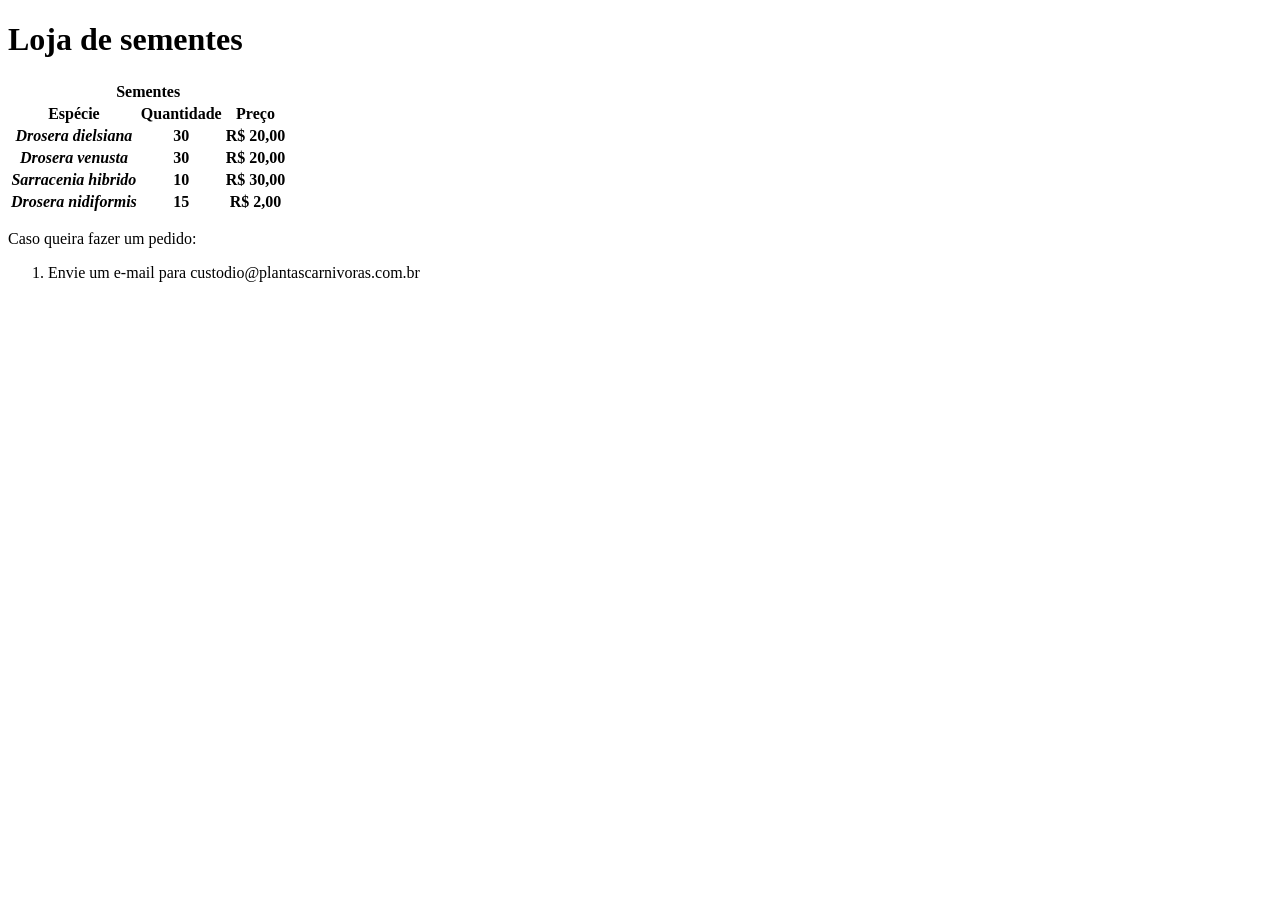
==== loja.html @ 6d24b0ac "feat: esqueleto loja.html" ====
<!DOCTYPE html>
    <head>
        <title>Loja</title>
        <meta charset="utf-8">
        <!-- início do CSS -->
        <style>
            body {
                background-image: url(imagens/desenho-loucao.jpg);
            }

        </style>    
        <!-- fim do CSS -->
    </head>
    <body>
        <h1>Loja de sementes</h1>
        <table>
            <tr>
                <th colspan="3">Sementes</th>
            </tr>
            <tr>
                <th>Espécie</th>
                <th>Quantidade</th>
                <th>Preço</th>
            </tr>
            <tr>
                <th><em>Drosera dielsiana</em></th>
                <th>30</th>
                <th>R$ 20,00</th>
            </tr>
            <tr>
                <th><em>Drosera venusta</em></th>
                <th>30</th>
                <th>R$ 20,00</th>
            </tr>
            <tr>
                <th><em>Sarracenia hibrido</em></th>
                <th>10</th>
                <th>R$ 30,00</th>
            </tr>
            <tr>
                <th><em>Drosera nidiformis</em></th>
                <th>15</th>
                <th>R$ 2,00</th>
            </tr>
        </table>
        <p>
            Caso queira fazer um pedido:
        </p>
        <ol>
            <li>Envie um e-mail para custodio@plantascarnivoras.com.br</li>
        </ol>
    </body>
</html>
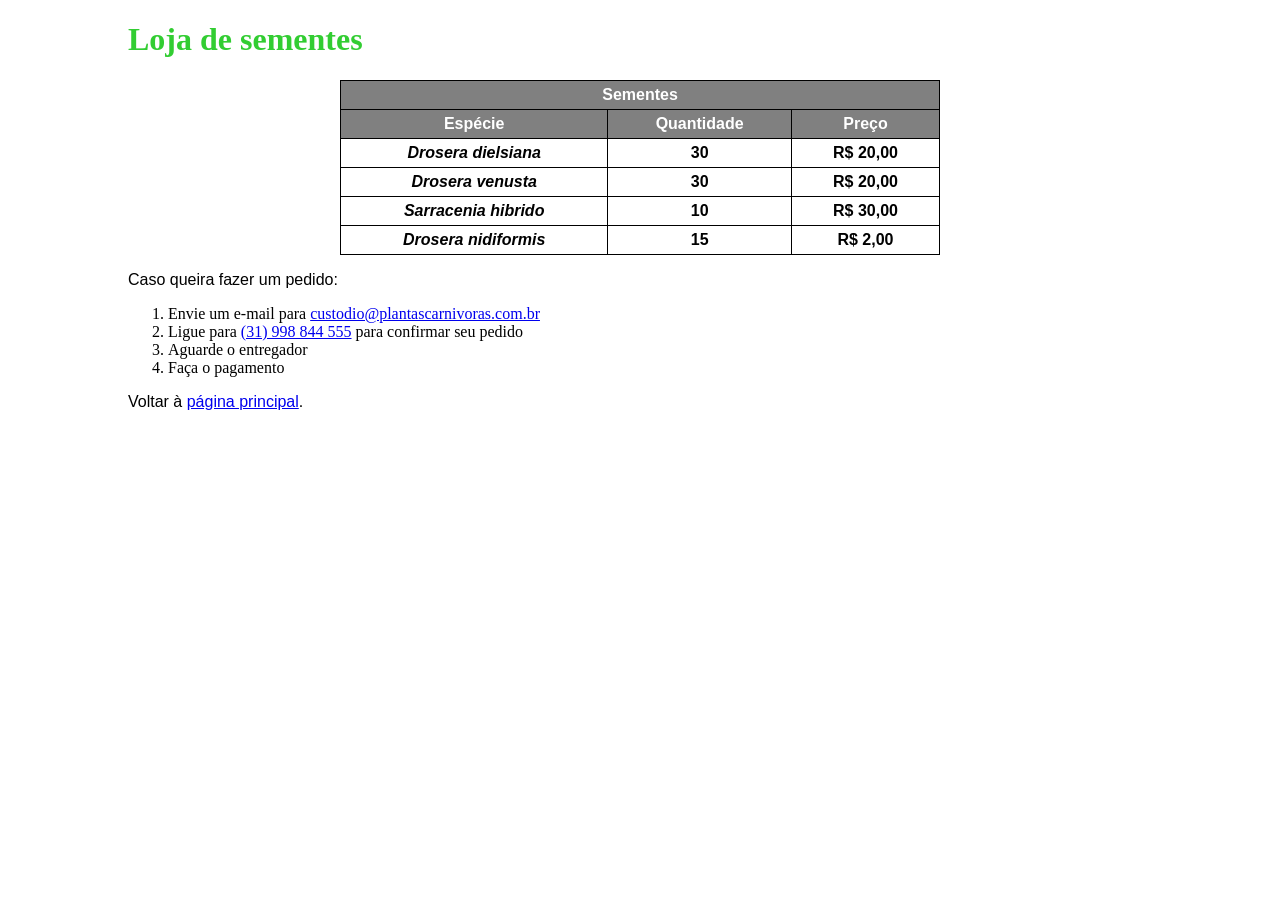
==== commit f3998018: "feat: loja.html" ====
--- a/loja.html
+++ b/loja.html
@@ -5,7 +5,35 @@
         <!-- início do CSS -->
         <style>
             body {
+                margin-left: 10%;
+                margin-right: 10%;
                 background-image: url(imagens/desenho-loucao.jpg);
+            }
+            h1 {
+                font-family: 'Times New Roman', Times, serif;
+                size: 28px;
+                color: limegreen;
+            }
+            p {
+                font-family: Arial, Helvetica, sans-serif;
+                text-align: justify;
+                size: 14px;
+            }
+            table {
+                width: 600px;
+                text-align: center;
+                border-collapse: collapse;
+                margin-left: auto;
+                margin-right: auto;
+            }
+            thead {
+                background-color: gray;
+                color: white;
+            }
+            td, th {
+                padding: 5px 15px;
+                border: 1px, solid, black;
+                font-family: Arial, Helvetica, sans-serif;
             }
 
         </style>    
@@ -14,40 +42,48 @@
     <body>
         <h1>Loja de sementes</h1>
         <table>
-            <tr>
-                <th colspan="3">Sementes</th>
-            </tr>
-            <tr>
-                <th>Espécie</th>
-                <th>Quantidade</th>
-                <th>Preço</th>
-            </tr>
-            <tr>
-                <th><em>Drosera dielsiana</em></th>
-                <th>30</th>
-                <th>R$ 20,00</th>
-            </tr>
-            <tr>
-                <th><em>Drosera venusta</em></th>
-                <th>30</th>
-                <th>R$ 20,00</th>
-            </tr>
-            <tr>
-                <th><em>Sarracenia hibrido</em></th>
-                <th>10</th>
-                <th>R$ 30,00</th>
-            </tr>
-            <tr>
-                <th><em>Drosera nidiformis</em></th>
-                <th>15</th>
-                <th>R$ 2,00</th>
-            </tr>
+            <thead> <!-- cabeçalho -->
+                <tr>
+                    <th colspan="3">Sementes</th>
+                </tr>
+                <tr>
+                    <th>Espécie</th>
+                    <th>Quantidade</th>
+                    <th>Preço</th>
+                </tr>
+            </thead>
+            <tbody> <!-- corpo -->
+                <tr>
+                    <th><em>Drosera dielsiana</em></th>
+                    <th>30</th>
+                    <th>R$ 20,00</th>
+                </tr>
+                <tr>
+                    <th><em>Drosera venusta</em></th>
+                    <th>30</th>
+                    <th>R$ 20,00</th>
+                </tr>
+                <tr>
+                    <th><em>Sarracenia hibrido</em></th>
+                    <th>10</th>
+                    <th>R$ 30,00</th>
+                </tr>
+                <tr>
+                    <th><em>Drosera nidiformis</em></th>
+                    <th>15</th>
+                    <th>R$ 2,00</th>
+                </tr>
+            </tbody>
         </table>
         <p>
             Caso queira fazer um pedido:
         </p>
         <ol>
-            <li>Envie um e-mail para custodio@plantascarnivoras.com.br</li>
+            <li>Envie um e-mail para <a href="mailto:custodio@plantascarnivoras.com.br">custodio@plantascarnivoras.com.br</a></li>
+            <li>Ligue para <a href="tel:=+5531998844555">(31) 998 844 555</a> para confirmar seu pedido</li>
+            <li>Aguarde o entregador</li>
+            <li>Faça o pagamento</li>
         </ol>
+        <p>Voltar à <a href="index.html">página principal</a>.</p>
     </body>
 </html>
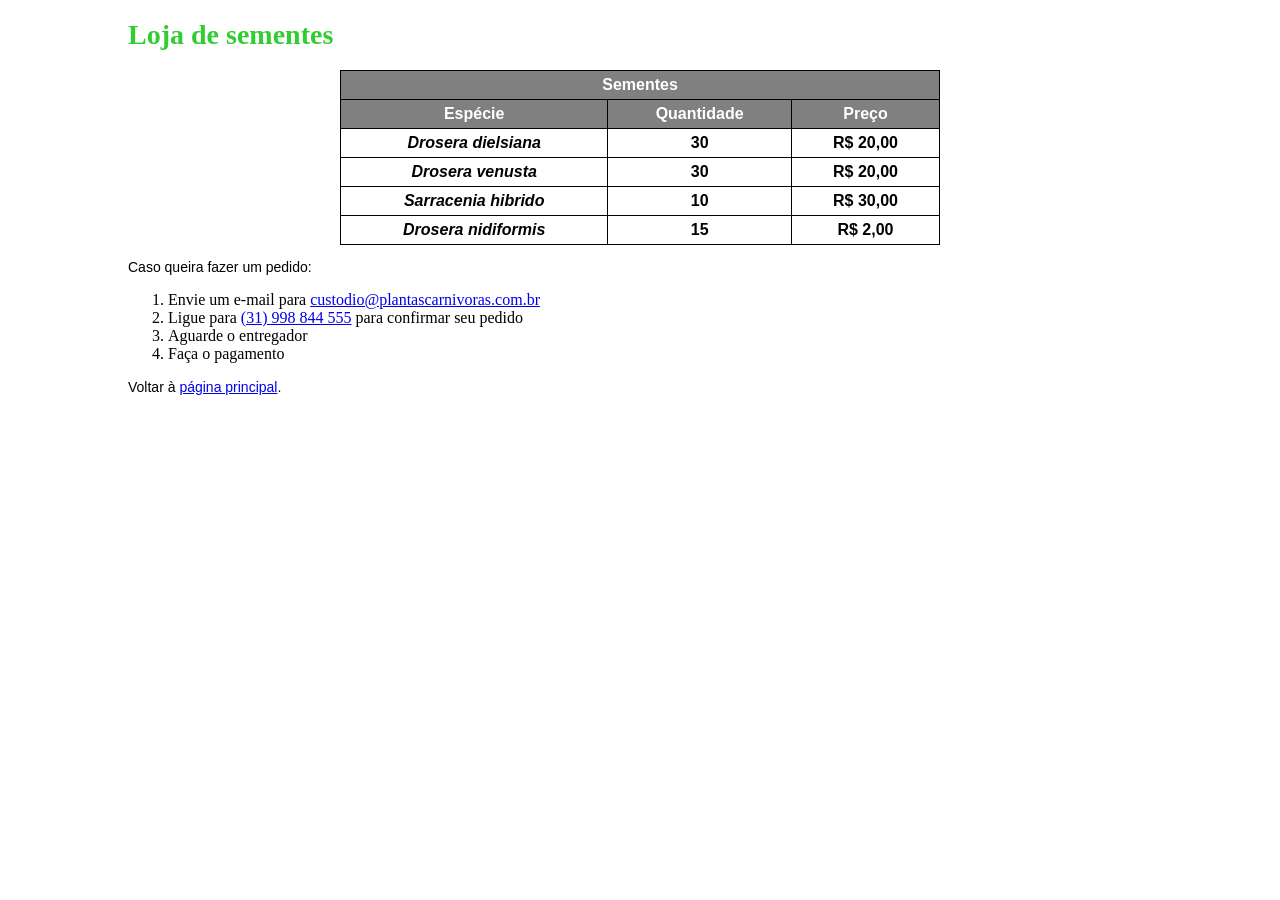
==== commit 5096816f: "feat: css separado" ====
--- a/loja.html
+++ b/loja.html
@@ -2,42 +2,7 @@
     <head>
         <title>Loja</title>
         <meta charset="utf-8">
-        <!-- início do CSS -->
-        <style>
-            body {
-                margin-left: 10%;
-                margin-right: 10%;
-                background-image: url(imagens/desenho-loucao.jpg);
-            }
-            h1 {
-                font-family: 'Times New Roman', Times, serif;
-                size: 28px;
-                color: limegreen;
-            }
-            p {
-                font-family: Arial, Helvetica, sans-serif;
-                text-align: justify;
-                size: 14px;
-            }
-            table {
-                width: 600px;
-                text-align: center;
-                border-collapse: collapse;
-                margin-left: auto;
-                margin-right: auto;
-            }
-            thead {
-                background-color: gray;
-                color: white;
-            }
-            td, th {
-                padding: 5px 15px;
-                border: 1px, solid, black;
-                font-family: Arial, Helvetica, sans-serif;
-            }
-
-        </style>    
-        <!-- fim do CSS -->
+        <link rel="stylesheet" href="css/loja.css">
     </head>
     <body>
         <h1>Loja de sementes</h1>
--- a/css/loja.css
+++ b/css/loja.css
@@ -0,0 +1,37 @@
+body {
+    margin-left: 10%;
+    margin-right: 10%;
+    background-image: url("../imagens/desenho-loucao.jpg");
+}
+
+h1 {
+    font-family: "Times New Roman", Times, serif;
+    font-size: 28px;
+    color: limegreen;
+}
+
+p {
+    font-family: Arial, Helvetica, sans-serif;
+    text-align: justify;
+    font-size: 14px;
+}
+
+table {
+    width: 600px;
+    text-align: center;
+    border-collapse: collapse;
+    margin-left: auto;
+    margin-right: auto;
+}
+
+thead {
+    background-color: gray;
+    color: white;
+}
+
+td,
+th {
+    padding: 5px 15px;
+    border: 1px solid black;
+    font-family: Arial, Helvetica, sans-serif;
+}
